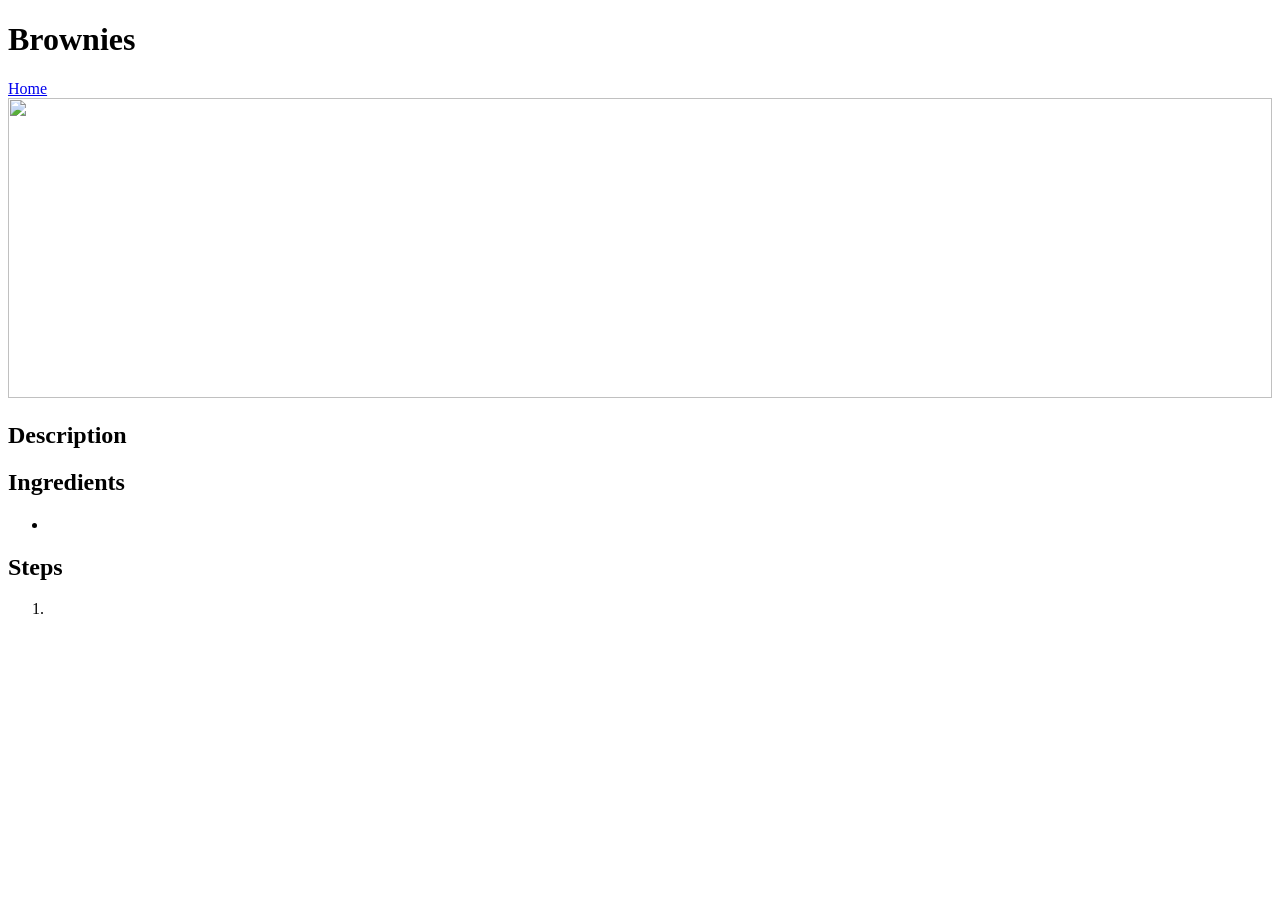
==== recipes/brownies.html @ cff3a54a "Set up Brownies/Mac & Cheese pages Copied structure from Curry page to other two" ====
<!DOCTYPE html>
<html lang="en">
<head>
  <meta charset="UTF-8">
  <meta name="viewport" content="width=device-width, initial-scale=1.0">
  <title>Odin Recipes - Brownies</title>
</head>

<body>
  <h1>Brownies</h1>

  <a href="../index.html">Home</a>

  <img src="../images/PLACEHOLDER.jpg" style="width: 100%; height: 300px; object-fit: cover">
<!-- img credit goes here-->

  <h2>Description</h2>
    <p></p>

  <h2>Ingredients</h2>
    <ul>
      <li></li>
    </ul>

  <h2>Steps</h2>
    <ol>
      <li></li>
    </ol>
</body>

</html>
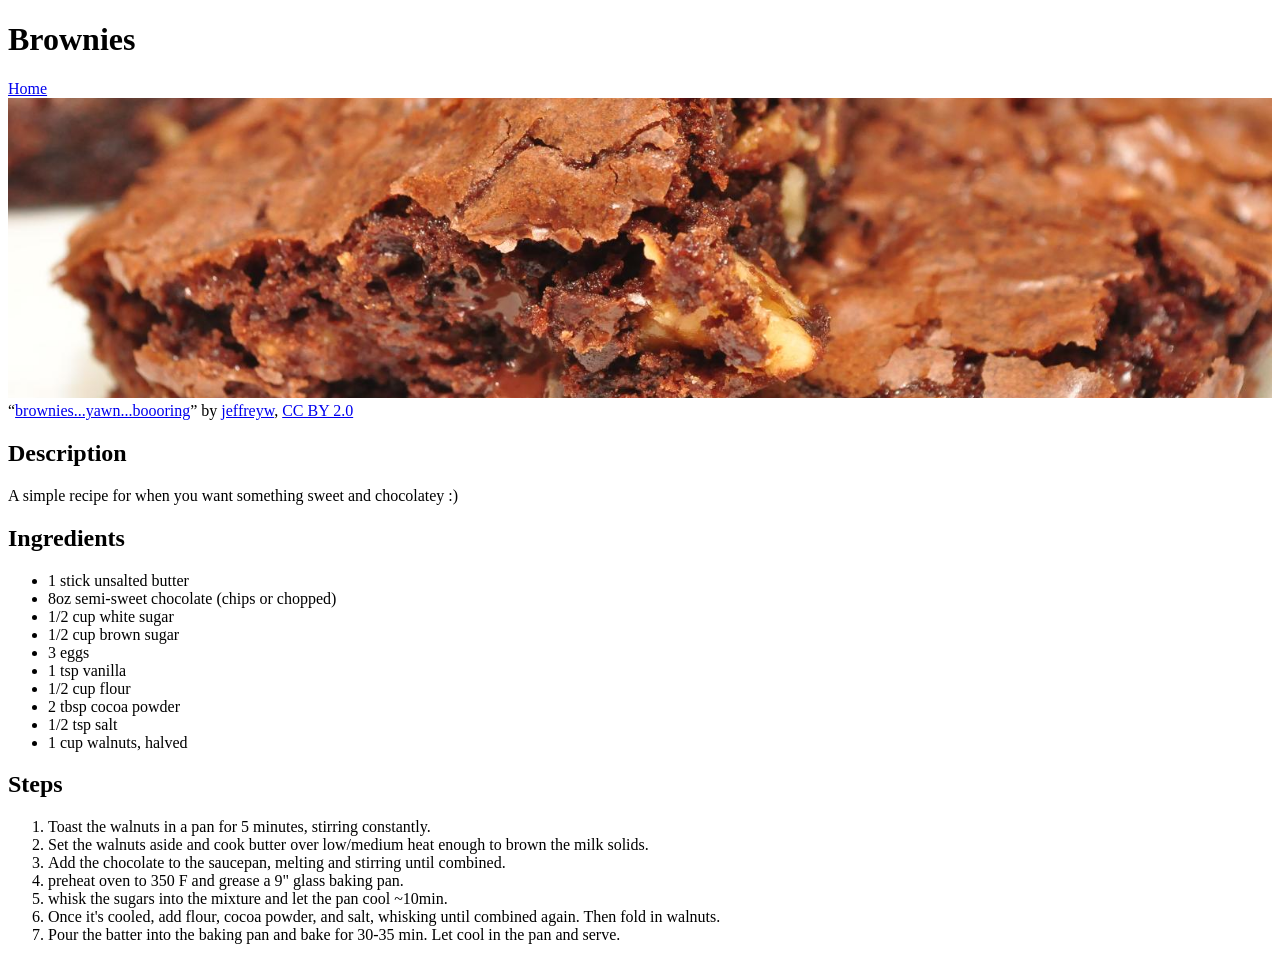
==== commit d534457c: "Fill out brownies page" ====
--- a/recipes/brownies.html
+++ b/recipes/brownies.html
@@ -11,20 +11,35 @@
 
   <a href="../index.html">Home</a>
 
-  <img src="../images/PLACEHOLDER.jpg" style="width: 100%; height: 300px; object-fit: cover">
-<!-- img credit goes here-->
+  <img src="../images/brownies.jpg" style="width: 100%; height: 300px; object-fit: cover">
+“<a href="https://www.flickr.com/photos/jeffreyww/4448807631" title="brownies...yawn...boooring">brownies...yawn...boooring</a>” by <a href="https://www.flickr.com/photos/jeffreyww/">jeffreyw</a>, <a href="https://creativecommons.org/licenses/by/2.0/deed.en" rel="license noopener noreferrer">CC BY 2.0</a>
 
   <h2>Description</h2>
-    <p></p>
+    <p>A simple recipe for when you want something sweet and chocolatey :)</p>
 
   <h2>Ingredients</h2>
     <ul>
-      <li></li>
+      <li>1 stick unsalted butter</li>
+      <li>8oz semi-sweet chocolate (chips or chopped)</li>
+      <li>1/2 cup white sugar</li>
+      <li>1/2 cup brown sugar</li>
+      <li>3 eggs</li>
+      <li>1 tsp vanilla</li>
+      <li>1/2 cup flour</li>
+      <li>2 tbsp cocoa powder</li>
+      <li>1/2 tsp salt</li>
+      <li>1 cup walnuts, halved</li>
     </ul>
 
   <h2>Steps</h2>
     <ol>
-      <li></li>
+      <li>Toast the walnuts in a pan for 5 minutes, stirring constantly.</li>
+      <li>Set the walnuts aside and cook butter over low/medium heat enough to brown the milk solids.</li>
+      <li>Add the chocolate to the saucepan, melting and stirring until combined.</li>
+      <li>preheat oven to 350 F and grease a 9" glass baking pan.</li>
+      <li>whisk the sugars into the mixture and let the pan cool ~10min.</li>
+      <li>Once it's cooled, add flour, cocoa powder, and salt, whisking until combined again. Then fold in walnuts.</li>
+      <li>Pour the batter into the baking pan and bake for 30-35 min. Let cool in the pan and serve.</li>
     </ol>
 </body>
 
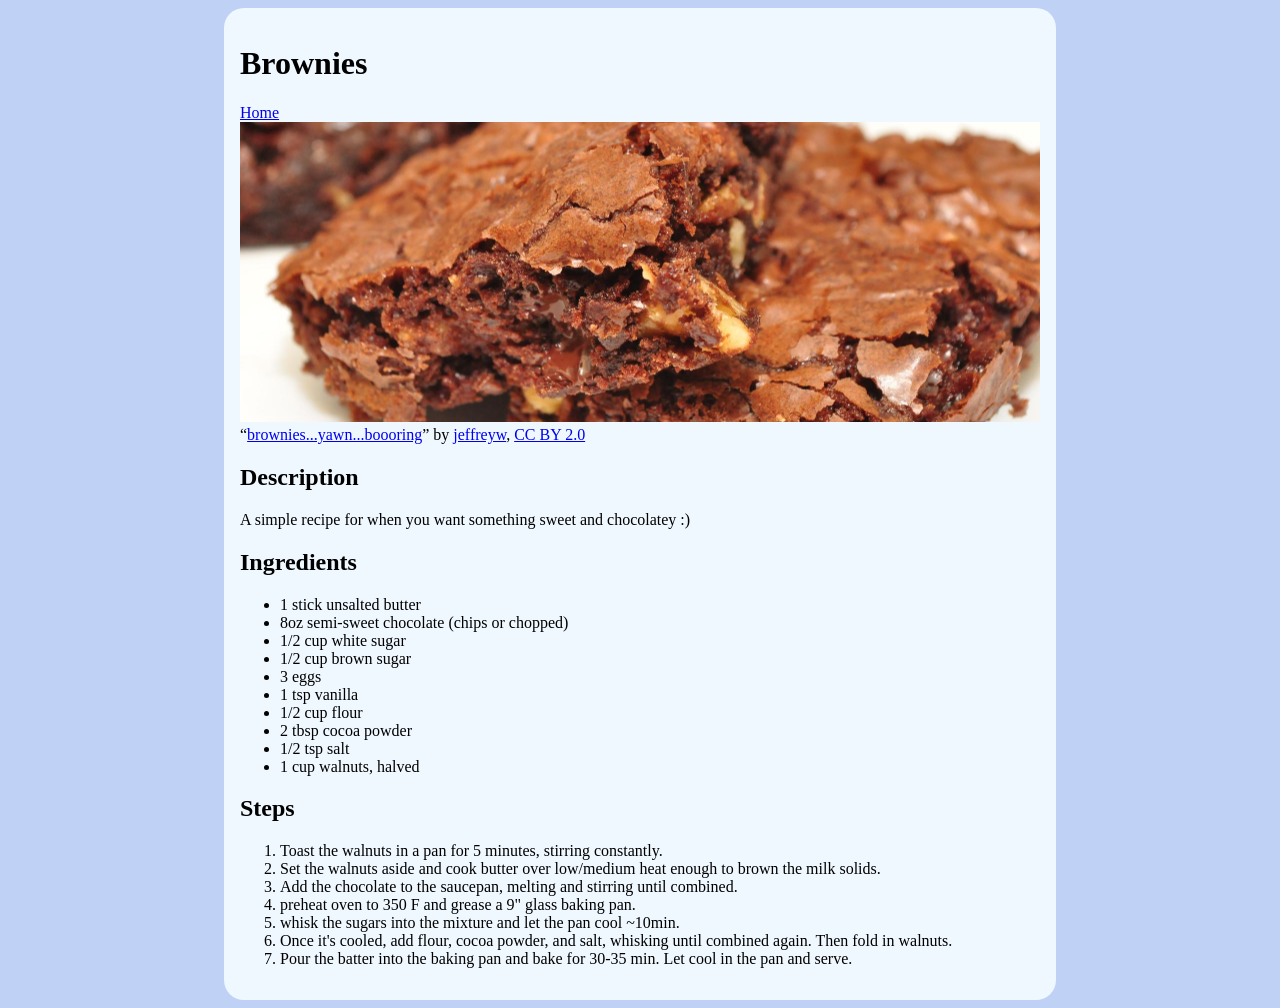
==== commit c266b089: "Fix brownies page not liking w/ CSS" ====
--- a/recipes/brownies.html
+++ b/recipes/brownies.html
@@ -3,44 +3,47 @@
 <head>
   <meta charset="UTF-8">
   <meta name="viewport" content="width=device-width, initial-scale=1.0">
+  <link href="../style.css" rel="stylesheet">
   <title>Odin Recipes - Brownies</title>
 </head>
 
 <body>
-  <h1>Brownies</h1>
+  <div class="wrapper"> 
+    <h1>Brownies</h1>
 
-  <a href="../index.html">Home</a>
+    <a href="../index.html">Home</a>
 
-  <img src="../images/brownies.jpg" style="width: 100%; height: 300px; object-fit: cover">
-“<a href="https://www.flickr.com/photos/jeffreyww/4448807631" title="brownies...yawn...boooring">brownies...yawn...boooring</a>” by <a href="https://www.flickr.com/photos/jeffreyww/">jeffreyw</a>, <a href="https://creativecommons.org/licenses/by/2.0/deed.en" rel="license noopener noreferrer">CC BY 2.0</a>
+    <img src="../images/brownies.jpg" alt="" style="width: 100%; height: 300px; object-fit: cover">
+    “<a href="https://www.flickr.com/photos/jeffreyww/4448807631" title="brownies...yawn...boooring">brownies...yawn...boooring</a>” by <a href="https://www.flickr.com/photos/jeffreyww/">jeffreyw</a>, <a href="https://creativecommons.org/licenses/by/2.0/deed.en" rel="license noopener noreferrer">CC BY 2.0</a>
 
-  <h2>Description</h2>
-    <p>A simple recipe for when you want something sweet and chocolatey :)</p>
+    <h2>Description</h2>
+      <p>A simple recipe for when you want something sweet and chocolatey :)</p>
 
-  <h2>Ingredients</h2>
-    <ul>
-      <li>1 stick unsalted butter</li>
-      <li>8oz semi-sweet chocolate (chips or chopped)</li>
-      <li>1/2 cup white sugar</li>
-      <li>1/2 cup brown sugar</li>
-      <li>3 eggs</li>
-      <li>1 tsp vanilla</li>
-      <li>1/2 cup flour</li>
-      <li>2 tbsp cocoa powder</li>
-      <li>1/2 tsp salt</li>
-      <li>1 cup walnuts, halved</li>
-    </ul>
+    <h2>Ingredients</h2>
+      <ul>
+        <li>1 stick unsalted butter</li>
+        <li>8oz semi-sweet chocolate (chips or chopped)</li>
+        <li>1/2 cup white sugar</li>
+        <li>1/2 cup brown sugar</li>
+        <li>3 eggs</li>
+        <li>1 tsp vanilla</li>
+        <li>1/2 cup flour</li>
+        <li>2 tbsp cocoa powder</li>
+        <li>1/2 tsp salt</li>
+        <li>1 cup walnuts, halved</li>
+      </ul>
 
-  <h2>Steps</h2>
-    <ol>
-      <li>Toast the walnuts in a pan for 5 minutes, stirring constantly.</li>
-      <li>Set the walnuts aside and cook butter over low/medium heat enough to brown the milk solids.</li>
-      <li>Add the chocolate to the saucepan, melting and stirring until combined.</li>
-      <li>preheat oven to 350 F and grease a 9" glass baking pan.</li>
-      <li>whisk the sugars into the mixture and let the pan cool ~10min.</li>
-      <li>Once it's cooled, add flour, cocoa powder, and salt, whisking until combined again. Then fold in walnuts.</li>
-      <li>Pour the batter into the baking pan and bake for 30-35 min. Let cool in the pan and serve.</li>
-    </ol>
+    <h2>Steps</h2>
+      <ol>
+        <li>Toast the walnuts in a pan for 5 minutes, stirring constantly.</li>
+        <li>Set the walnuts aside and cook butter over low/medium heat enough to brown the milk solids.</li>
+        <li>Add the chocolate to the saucepan, melting and stirring until combined.</li>
+        <li>preheat oven to 350 F and grease a 9" glass baking pan.</li>
+        <li>whisk the sugars into the mixture and let the pan cool ~10min.</li>
+        <li>Once it's cooled, add flour, cocoa powder, and salt, whisking until combined again. Then fold in walnuts.</li>
+        <li>Pour the batter into the baking pan and bake for 30-35 min. Let cool in the pan and serve.</li>
+      </ol>
+    </div>
 </body>
 
 </html>
--- a/style.css
+++ b/style.css
@@ -0,0 +1,11 @@
+body {
+background-color: rgb(191, 210, 245);
+}
+
+.wrapper {
+margin: auto;
+padding: 16px;
+background-color: aliceblue;
+border-radius: 20px;
+width: 800px;
+}
